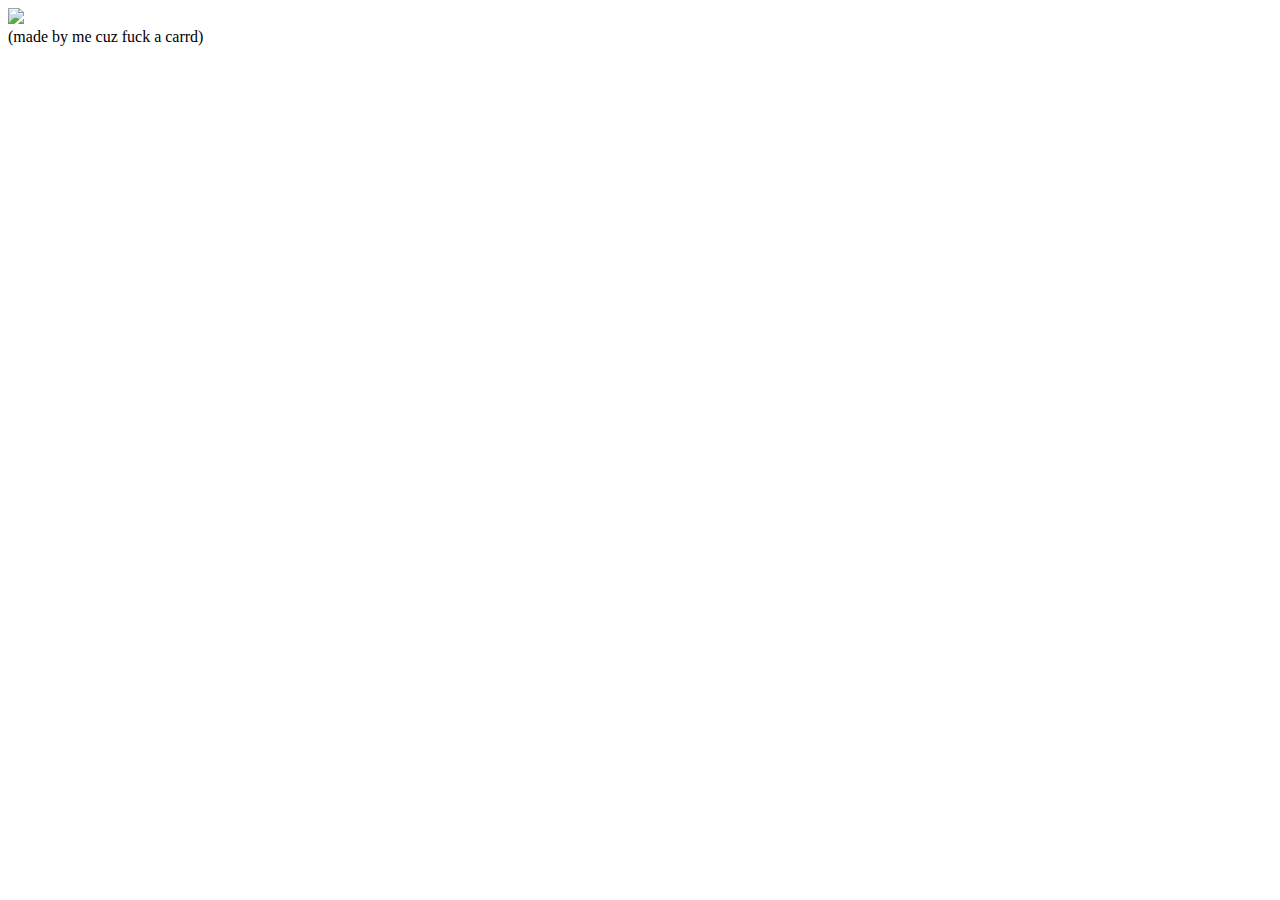
==== index.html @ 4d299687 "Updated index.html to the correct file" ====
<!DOCTYPE HTML>
<html>
    <head>
        <title>@ twitter user </title>
        <style></style>
        <link href="style.css" rel="stylesheet" type="text/css" />
        <script src="script.js"></script>
    </head>

    <body onload = "initialize()">
        <!-- orbit president jihan -->
        <div class = "center imgSmall"><a href = "main.html" rel="next"><img id = "home" class = "fade" src = "images/orbit_jihan.JPG"></a></div>
        <div class = "center tinyFont">(made by me cuz fuck a carrd)</div>
    </body>
</html>
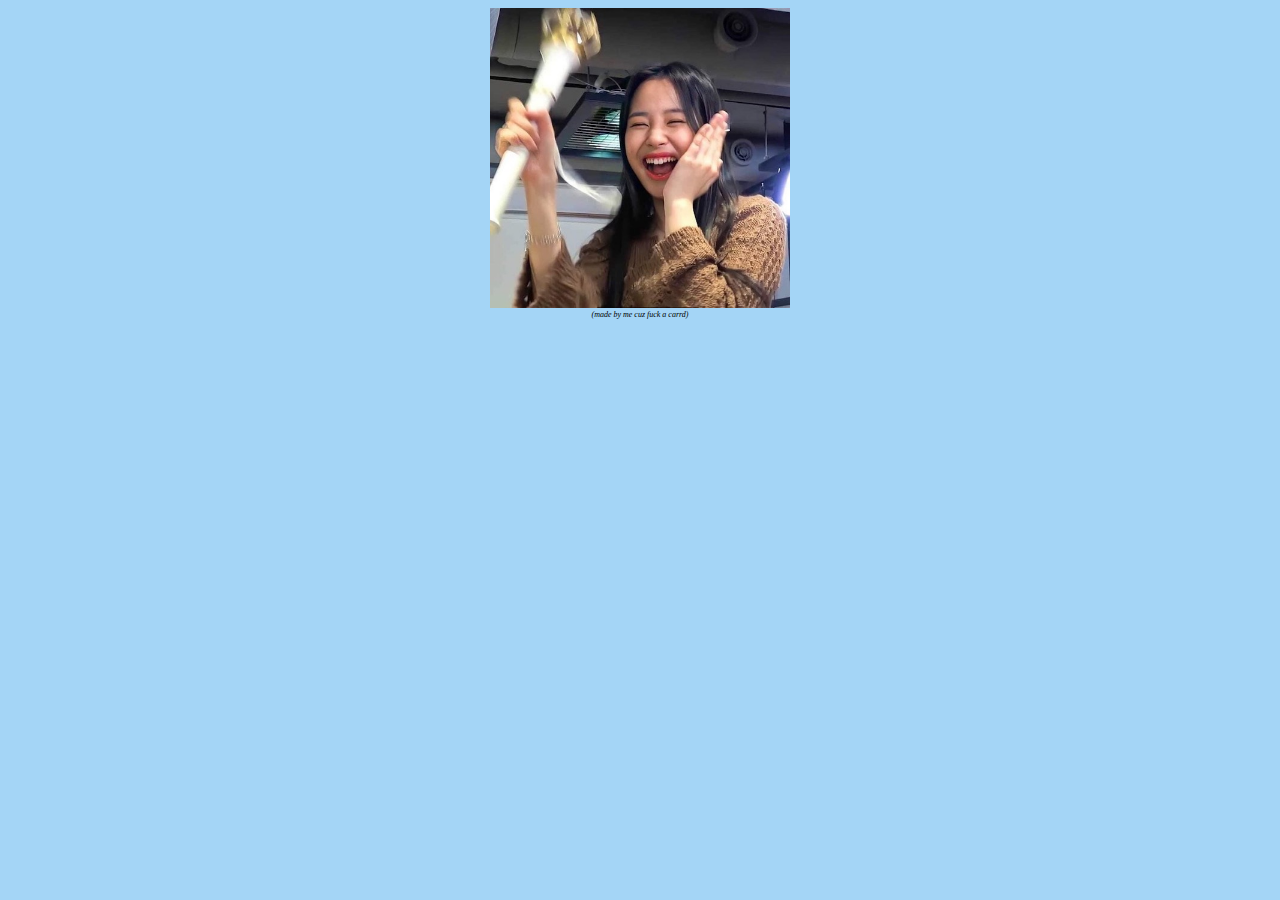
==== commit 5aa3134d: "Fixed column formatting Added images Fixed  anchor tag reference" ====
--- a/index.html
+++ b/index.html
@@ -9,7 +9,7 @@
 
     <body onload = "initialize()">
         <!-- orbit president jihan -->
-        <div class = "center imgSmall"><a href = "main.html" rel="next"><img id = "home" class = "fade" src = "images/orbit_jihan.JPG"></a></div>
-        <div class = "center tinyFont">(made by me cuz fuck a carrd)</div>
+        <div id = "start" class = "imgMed"><a href = "main.html" rel="next"><img id = "home" class = "fade"  src = "images/orbit_jihan.JPG"></a></div>
+        <div id = "madeBy" class = "center">(made by me cuz fuck a carrd)</div>
     </body>
 </html>
--- a/style.css
+++ b/style.css
@@ -0,0 +1,173 @@
+body
+{
+    /* sets background as a pastel blue color*/
+    background: rgb(164, 213, 246);
+    font-size: 8pt;
+}
+
+#start
+{
+    text-align: center;
+    display: flex;
+    /*flex-flow: center;*/
+    justify-content: center;
+}
+
+/* centers tag on the page */
+.center
+{
+    text-align: center;
+}
+
+#madeBy
+{
+    text-align: center;
+    font-size: 6pt;
+    font-family: cursive;
+    font-style: italic;
+}
+
+.column2
+{
+    column-count: 2;
+    column-gap: 20px;
+}
+
+.column3
+{
+    column-count: 3;
+    column-gap: 20px;
+    display: flex;
+    flex-flow: row nowrap;
+    justify-content: center;
+}
+
+div.center a
+{
+    display: block;
+    /*width: 100%;*/
+    column-span: 1;
+}
+
+div.center #left_align
+{
+    justify-self: start;
+}
+
+div.center #right_align
+{
+    justify-self: end;
+}
+
+a
+{
+    color: gray;
+}
+
+/* image doesnt center idk why; should work from .center */
+img
+{
+    max-width: 60%;
+    height: auto;
+    text-align: center;
+}
+
+/* slightly fades img tags when hovered over*/
+img.fade:hover
+{
+    opacity: 0.7;
+}
+
+/*Image scaling*/
+
+.imgSmall
+{
+    min-width: 2rem;
+    max-width: 4rem;
+}
+
+/* scale images to a medium thumbnail */
+.imgMedium
+{
+    min-width: 5rem;
+    max-width: 10rem;
+}
+
+/* scale images to a large thumbnail */
+.imgLarge
+{
+    min-width: 10rem;
+    max-width: 15rem;
+}
+
+
+/*
+/* Desktop scaling |
+@media only screen and (max-width: 1200px)
+{
+    /* scale images to a small thumbnail|
+    .imgSmall
+    {
+        min-width: 2rem;
+        max-width: 5rem;
+    }
+
+    /* scale images to a medium thumbnail |
+    .imgMedium
+    {
+        min-width: 5rem;
+        max-width: 10rem;
+    }
+
+    /* scale images to a large thumbnail |
+    .imgLarge
+    {
+        min-width: 10rem;
+        max-width: 15rem;
+    }
+}
+
+/* Tablet scaling |
+@media only screen and (max-width: 736px)
+{
+    /* scale images to a small thumbnail|
+    .imgSmall
+    {
+        
+    }
+
+    /* scale images to a medium thumbnail |
+    .imgMedium
+    {
+        
+    }
+
+    /* scale images to a large thumbnail |
+    .imgLarge
+    {
+        
+    }
+}
+
+/* Mobile phone scaling |
+@media only screen and (max-device-width: 320px) /* and (max-device-width: 820px) |
+{
+    /* scale images to a small thumbnail|
+    .imgSmall
+    {
+        
+    }
+
+    /* scale images to a medium thumbnail |
+    .imgMedium
+    {
+        
+    }
+
+    /* scale images to a large thumbnail |
+    .imgLarge
+    {
+        
+    }
+}
+*/
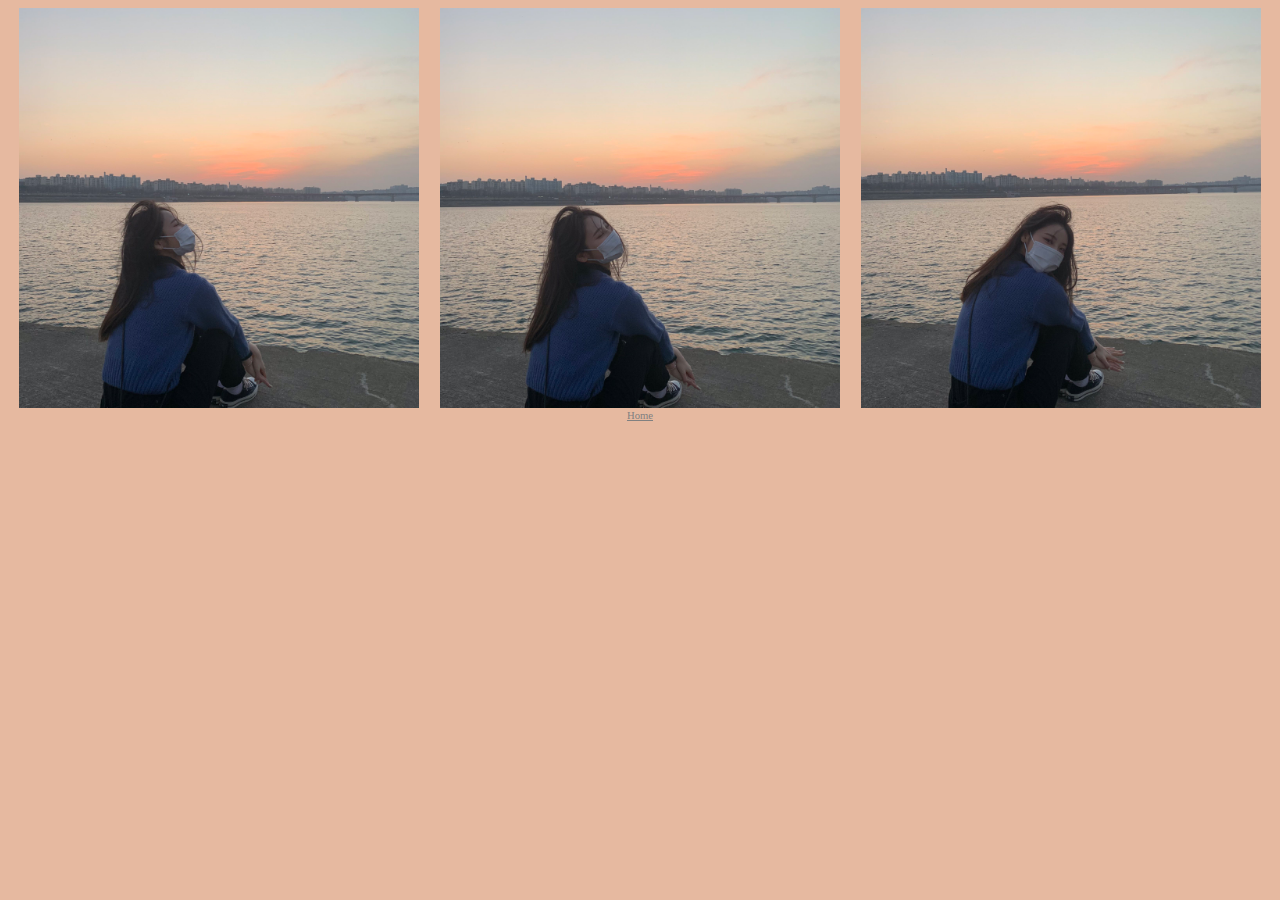
==== commit 324b1c5e: "Added site navigation between pages Changed image scaling Replaced previous index.html with main.htm" ====
--- a/index.html
+++ b/index.html
@@ -1,15 +1,22 @@
 <!DOCTYPE HTML>
 <html>
     <head>
-        <title>@ twitter user </title>
+        <title>@ twitter user</title>
         <style></style>
         <link href="style.css" rel="stylesheet" type="text/css" />
         <script src="script.js"></script>
     </head>
 
     <body onload = "initialize()">
-        <!-- orbit president jihan -->
-        <div id = "start" class = "imgMed"><a href = "main.html" rel="next"><img id = "home" class = "fade"  src = "images/orbit_jihan.JPG"></a></div>
-        <div id = "madeBy" class = "center">(made by me cuz fuck a carrd)</div>
+        <div class = "column3 center">
+        <a href = "about.html" id = "right_align"><img src = "images/gf_jinsoul1.JPG"></a>
+
+        <a href = "list.html"><img src = "images/gf_jinsoul2.JPG"></a>
+
+        <a href = "warning.html" id = "left_align"><img src = "images/gf_jinsoul3.JPG"></a>
+        </div>
+
+        <div class = "home"><a href = "index.html">Home</a></div>
+
     </body>
 </html>
--- a/style.css
+++ b/style.css
@@ -1,7 +1,7 @@
 body
 {
     /* sets background as a pastel blue color*/
-    background: rgb(164, 213, 246);
+    background: rgb(230, 185, 160);
     font-size: 8pt;
 }
 
@@ -36,27 +36,21 @@
 .column3
 {
     column-count: 3;
-    column-gap: 20px;
     display: flex;
     flex-flow: row nowrap;
     justify-content: center;
+    align-items: center;
 }
 
 div.center a
 {
     display: block;
-    /*width: 100%;*/
     column-span: 1;
 }
 
-div.center #left_align
+#info
 {
-    justify-self: start;
-}
-
-div.center #right_align
-{
-    justify-self: end;
+    font-size: 16pt;
 }
 
 a
@@ -67,7 +61,7 @@
 /* image doesnt center idk why; should work from .center */
 img
 {
-    max-width: 60%;
+    max-width: 95%;
     height: auto;
     text-align: center;
 }
@@ -76,6 +70,17 @@
 img.fade:hover
 {
     opacity: 0.7;
+}
+
+.home
+{
+    text-align: center;
+}
+
+.home img
+{
+    max-width: 3%;
+    max-height: 3%;
 }
 
 /*Image scaling*/
